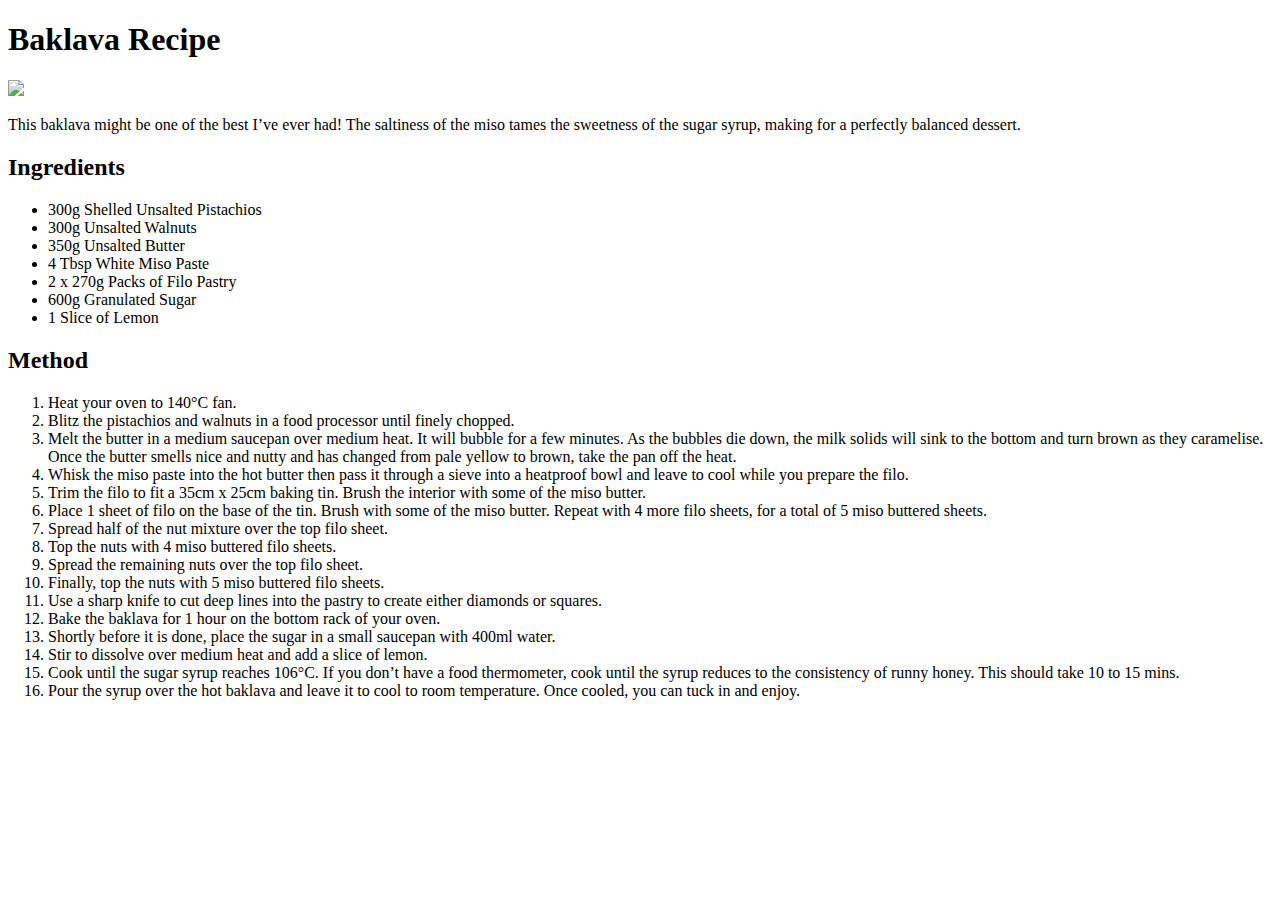
==== recipes/baklava.html @ 65424e56 "Same procedure is followed with the baklava recipe" ====
<!DOCTYPE html>
<html lang="en">
<head>
    <meta charset="UTF-8">
    <title>Baklava Recipe</title>
</head>
<body>
<h1> Baklava Recipe</h1>
<img src="https://mobkitchen-objects.imgix.net/recipes/2022/06/849A8291-2.jpg?auto=format&crop=focalpoint&domain=mobkitchen-objects.imgix.net&fit=crop&fp-x=0.5&fp-y=0.5&h=651&ixlib=php-3.3.1&q=82&w=1024&s=e1d39e6df37b5e208a938343b0009359">
<p> This baklava might be one of the best I’ve ever had! The saltiness of the miso tames the sweetness of the sugar syrup, making for a perfectly balanced dessert.</p>
<h2>Ingredients</h2> 
<ul> 
    <li>  300g Shelled Unsalted Pistachios </li>
    <li>  300g Unsalted Walnuts</li>
    <li>  350g Unsalted Butter</li>
    <li>  4 Tbsp White Miso Paste</li>
    <li>  2 x 270g Packs of Filo Pastry</li>
    <li>  600g Granulated Sugar</li>
    <li>  1 Slice of Lemon</li>
</ul>
<h2>Method</h2>
<ol>
    <li>Heat your oven to 140°C fan.</li>
    <li>Blitz the pistachios and walnuts in a food processor until finely chopped.</li>
    <li>Melt the butter in a medium saucepan over medium heat. It will bubble for a few minutes. As the bubbles die down, the milk solids will sink to the bottom and turn brown as they caramelise. Once the butter smells nice and nutty and has changed from pale yellow to brown, take the pan off the heat.</li>
    <li>Whisk the miso paste into the hot butter then pass it through a sieve into a heatproof bowl and leave to cool while you prepare the filo.</li>
    <li>Trim the filo to fit a 35cm x 25cm baking tin. Brush the interior with some of the miso butter.</li>
    <li>Place 1 sheet of filo on the base of the tin. Brush with some of the miso butter. Repeat with 4 more filo sheets, for a total of 5 miso buttered sheets.</li>
    <li>Spread half of the nut mixture over the top filo sheet.</li>
    <li>Top the nuts with 4 miso buttered filo sheets.</li>
    <li>Spread the remaining nuts over the top filo sheet.</li>
    <li>Finally, top the nuts with 5 miso buttered filo sheets.</li>
    <li>Use a sharp knife to cut deep lines into the pastry to create either diamonds or squares.</li>
    <li>Bake the baklava for 1 hour on the bottom rack of your oven.</li>
    <li>Shortly before it is done, place the sugar in a small saucepan with 400ml water.</li>
    <li>Stir to dissolve over medium heat and add a slice of lemon.</li>
    <li>Cook until the sugar syrup reaches 106°C. If you don’t have a food thermometer, cook until the syrup reduces to the consistency of runny honey. This should take 10 to 15 mins.</li>
    <li>Pour the syrup over the hot baklava and leave it to cool to room temperature. Once cooled, you can tuck in and enjoy.</li>
</ol>
</body>
</html>
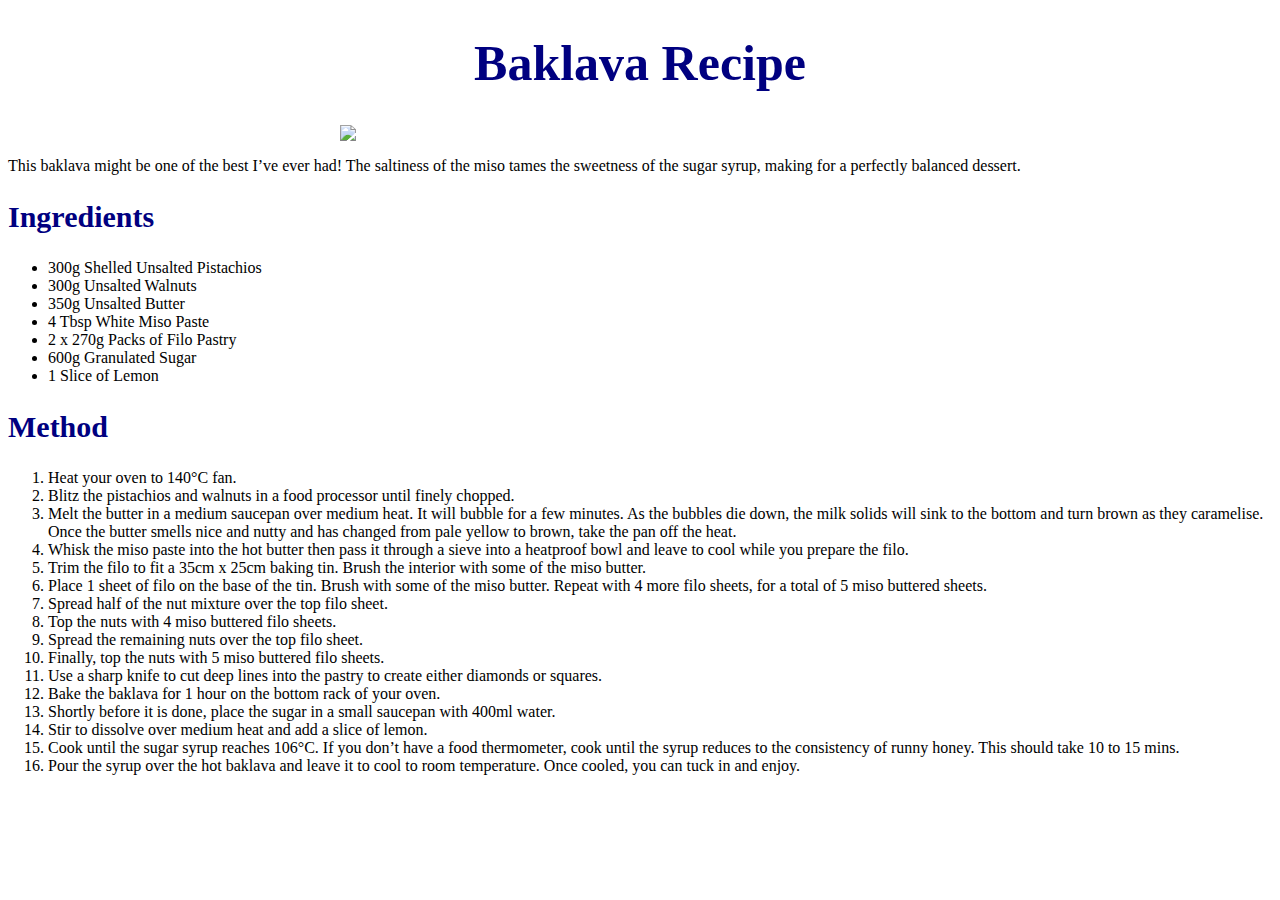
==== commit f1e85bf1: "Updated the code to fix issue with css not working" ====
--- a/recipes/baklava.html
+++ b/recipes/baklava.html
@@ -2,6 +2,9 @@
 <html lang="en">
 <head>
     <meta charset="UTF-8">
+    <meta http-equiv="X-UA-Compatible" content="IE=edge">
+    <meta name="viewport" content="width=device-width, initial-scale=1.0">
+    <link rel="stylesheet" href="stylerecipes.css">
     <title>Baklava Recipe</title>
 </head>
 <body>
--- a/recipes/stylerecipes.css
+++ b/recipes/stylerecipes.css
@@ -0,0 +1,28 @@
+h1{
+    font-size: 50px;
+    color: navy;
+    text-align: center;
+    font-family: 'Gill Sans'; 
+}
+
+img {
+    height: 600ppx;
+    width:600px;
+    margin-left: auto;
+    margin-right: auto;
+    display:block;
+}
+
+h2 {
+    font-size: 30px;
+    color: navy;
+    font-family: 'Gill Sans';
+}
+
+p{
+    font-family: 'Gill Sans';
+}
+
+li {
+    font-family: 'Gill Sans';
+}